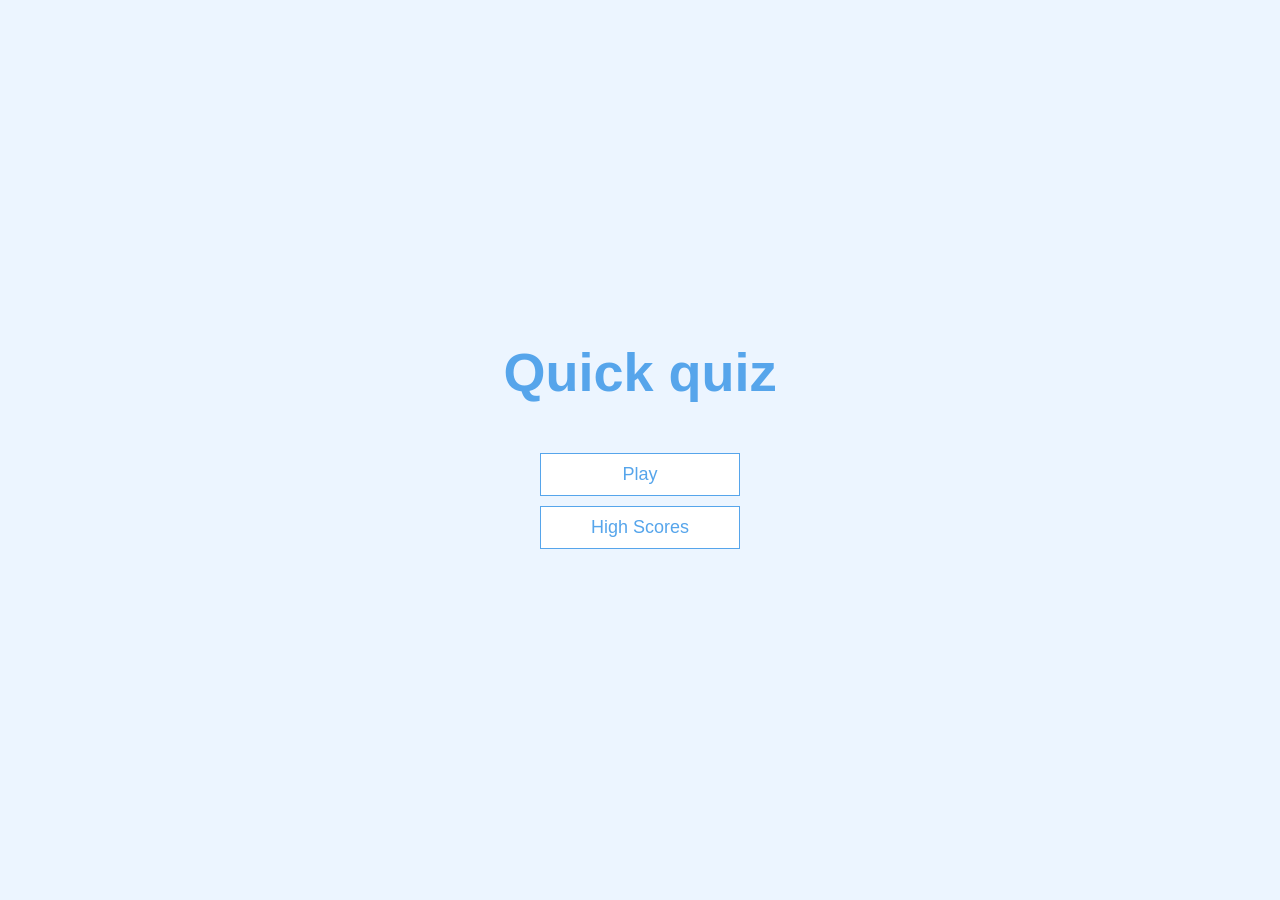
==== index.html @ b70eb053 "html,css,js, google drive for database" ====
<!DOCTYPE html>
<html lang="en">
<head>
    <meta charset="UTF-8">
    <meta name="viewport" content="width=device-width, initial-scale=1.0">
    <title>Home</title>
    <link rel="stylesheet" href="app.css">
</head>
<body>
    
    <div class="container">
        <div id="home" class="flex-center flex-column">
            <h1>Quick quiz</h1>
            <a href="game.html" class="btn">Play</a>
            <a href="highscores.html" class="btn">High Scores</a>



        </div>
    </div>
</body>
</html>
---- app.css ----
:root {
  background-color: #ecf5ff;
  font-size: 62.5%;
}

* {
  box-sizing: border-box;
  font-family: Arial, Helvetica, sans-serif;
  margin: 0;
  padding: 0;
  color: #333;
}

h1,
h2,
h3,
h4 {
  margin-bottom: 1rem;
}

h1 {
  font-size: 5.4rem;
  color: #56a5eb;
  margin-bottom: 5rem;
}

h1 > span {
  font-size: 2.4rem;
  font-weight: 500;
}

h2 {
  font-size: 4.2rem;
  margin-bottom: 4rem;
  font-weight: 700;
}

h3 {
  font-size: 2.8rem;
  font-weight: 500;
}

/* UTILITIES */

.container {
  width: 100vw;
  height: 100vh;
  display: flex;
  justify-content: center;
  align-items: center;
  max-width: 80rem;
  margin: 0 auto;
}

.container > * {
  width: 100%;
}

.flex-column {
  display: flex;
  flex-direction: column;
}

.flex-center {
  justify-content: center;
  align-items: center;
}

.justify-center {
  justify-content: center;
}

.text-center {
  text-align: center;
}

.hidden {
  display: none;
}

/* BUTTONS */
.btn {
  font-size: 1.8rem;
  padding: 1rem 0;
  width: 20rem;
  text-align: center;
  border: 0.1rem solid #56a5eb;
  margin-bottom: 1rem;
  text-decoration: none;
  color: #56a5eb;
  background-color: white;
}

.btn:hover {
  cursor: pointer;
  box-shadow: 0 0.4rem 1.4rem 0 rgba(86, 185, 235, 0.5);
  transform: translateY(-0.1rem);
  transition: transform 150ms;
}

.btn[disabled]:hover {
  cursor: not-allowed;
  box-shadow: none;
  transform: none;
}

/* FORMS */
form {
  width: 100%;
  display: flex;
  flex-direction: column;
  align-items: center;
}

input {
  margin-bottom: 1rem;
  width: 20rem;
  padding: 1.5rem;
  font-size: 1.8rem;
  border: none;
  box-shadow: 0 0.1rem 1.4rem 0 rgba(86, 185, 235, 0.5);
}

input::placeholder {
  color: #aaa;
}
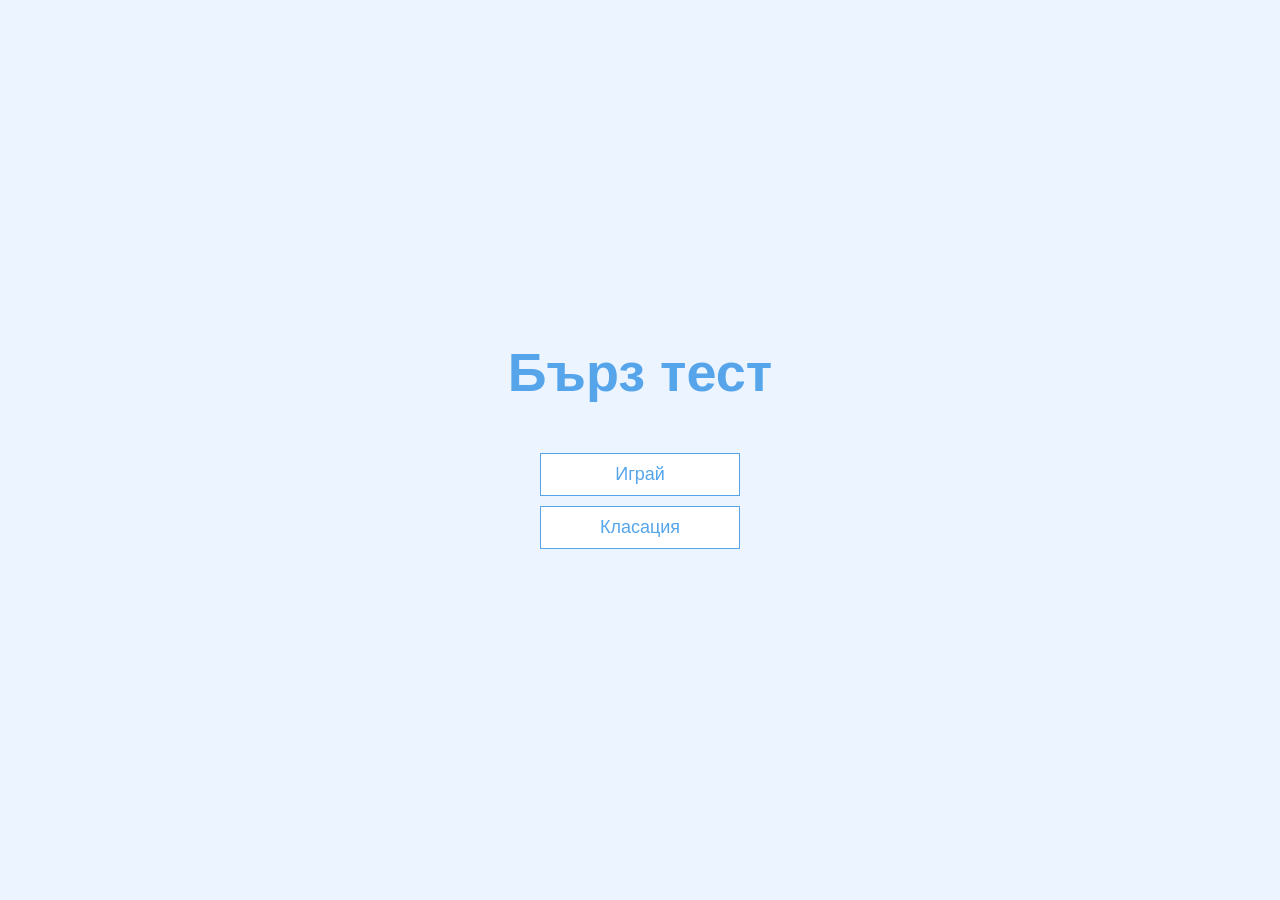
==== commit a7545d66: "add result files" ====
--- a/index.html
+++ b/index.html
@@ -1,18 +1,18 @@
 <!DOCTYPE html>
-<html lang="en">
+<html lang="bg">
 <head>
     <meta charset="UTF-8">
     <meta name="viewport" content="width=device-width, initial-scale=1.0">
-    <title>Home</title>
+    <title>Начало</title>
     <link rel="stylesheet" href="app.css">
 </head>
 <body>
     
     <div class="container">
         <div id="home" class="flex-center flex-column">
-            <h1>Quick quiz</h1>
-            <a href="game.html" class="btn">Play</a>
-            <a href="highscores.html" class="btn">High Scores</a>
+            <h1>Бърз тест</h1>
+            <a href="game.html" class="btn">Играй</a>
+            <a href="highscores.html" class="btn">Класация</a>
 
 
 
--- a/app.css
+++ b/app.css
@@ -123,4 +123,11 @@
 
 input::placeholder {
   color: #aaa;
+}
+
+/* MOBILE SPACING */
+@media (max-width: 768px) {
+  .container {
+    padding-inline: 1.6rem;
+  }
 }
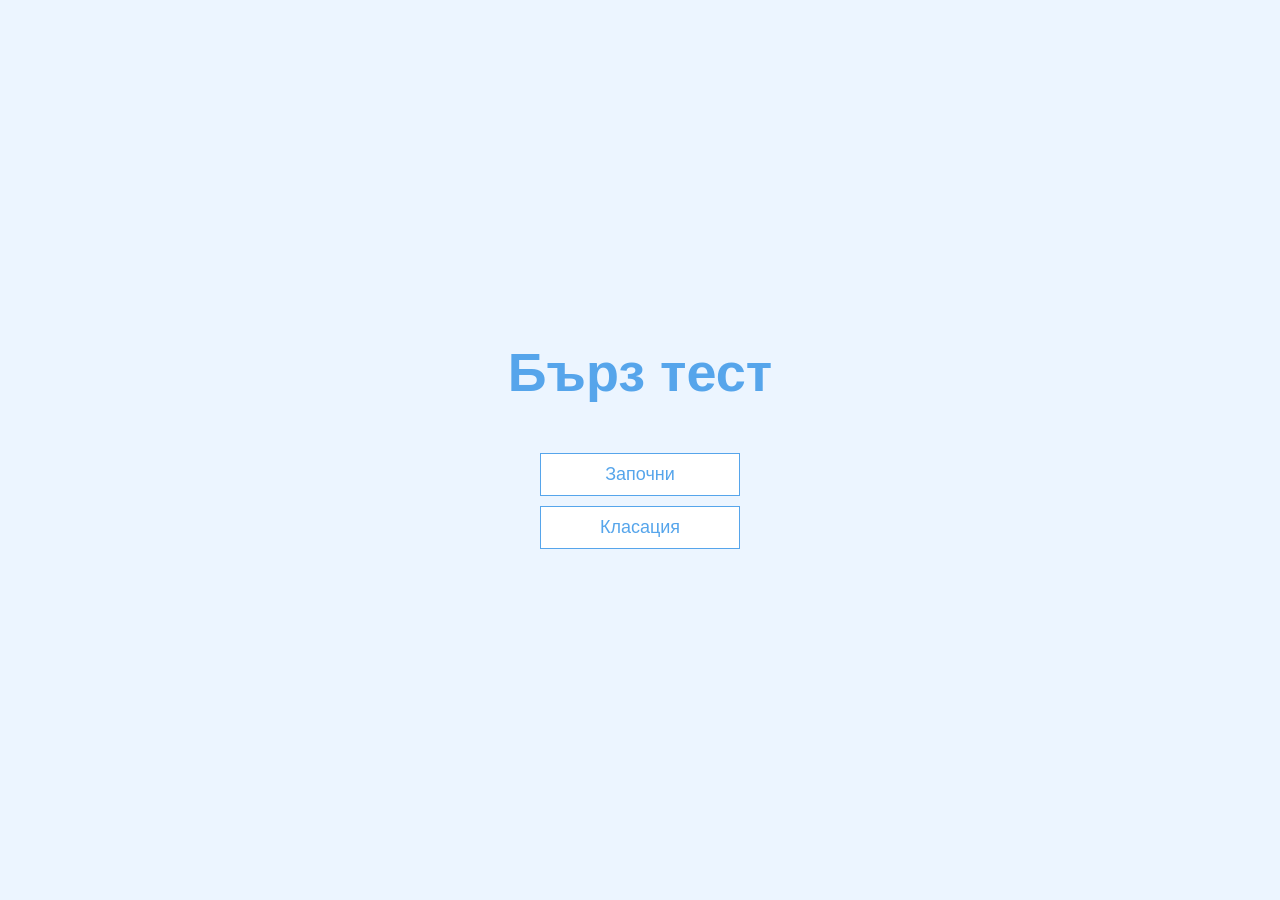
==== commit eb36643f: "CORS/preflight" ====
--- a/index.html
+++ b/index.html
@@ -11,7 +11,7 @@
     <div class="container">
         <div id="home" class="flex-center flex-column">
             <h1>Бърз тест</h1>
-            <a href="game.html" class="btn">Играй</a>
+            <a href="game.html" class="btn">Започни</a>
             <a href="highscores.html" class="btn">Класация</a>
 
 
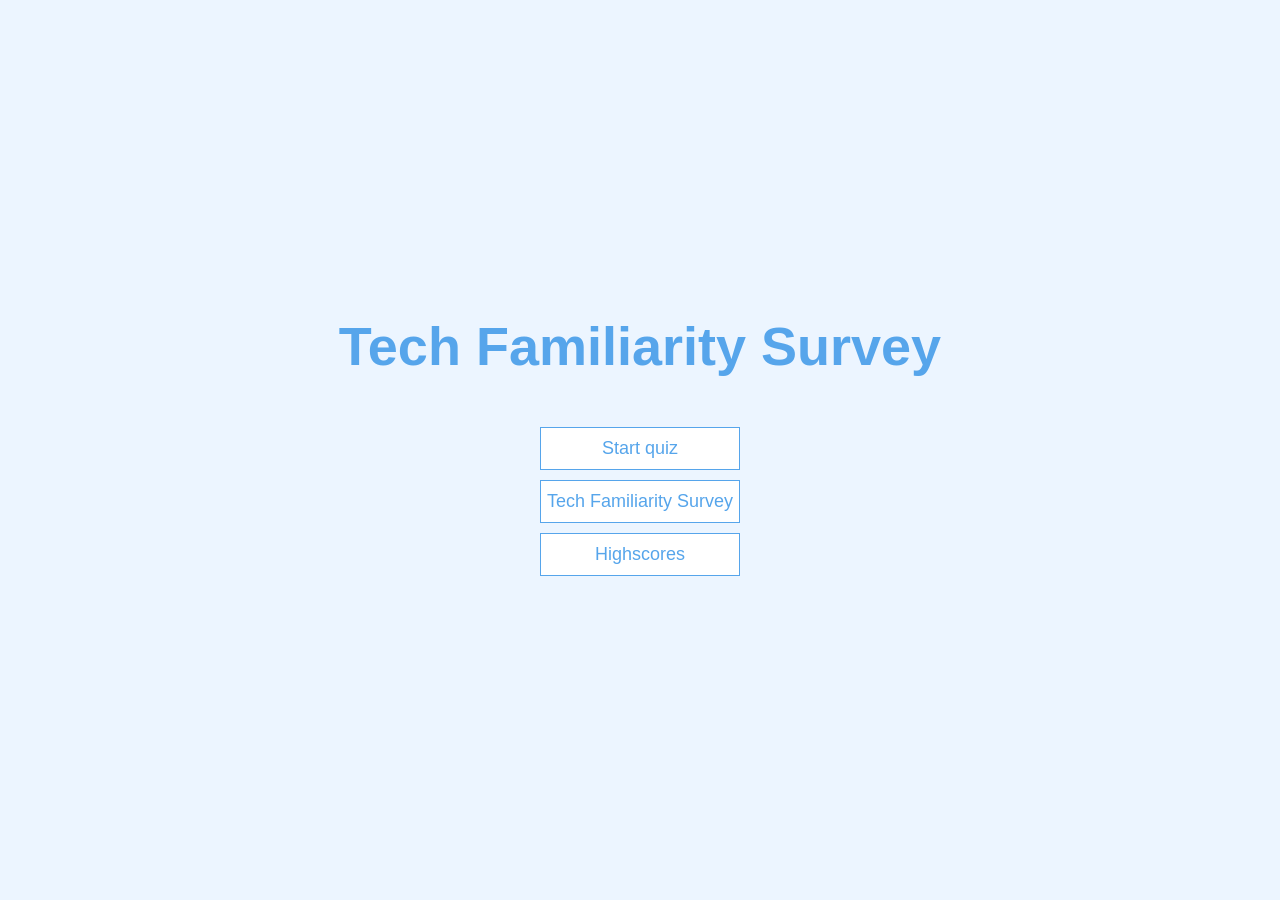
==== commit 883c725b: "teck survey" ====
--- a/index.html
+++ b/index.html
@@ -3,16 +3,17 @@
 <head>
     <meta charset="UTF-8">
     <meta name="viewport" content="width=device-width, initial-scale=1.0">
-    <title>Начало</title>
+    <title>Survey spec: Tech Familiarity Survey</title>
     <link rel="stylesheet" href="app.css">
 </head>
 <body>
     
     <div class="container">
         <div id="home" class="flex-center flex-column">
-            <h1>Бърз тест</h1>
-            <a href="game.html" class="btn">Започни</a>
-            <a href="highscores.html" class="btn">Класация</a>
+            <h1>Tech Familiarity Survey</h1>
+            <a href="game.html" class="btn">Start quiz</a>
+            <a href="tech-quiz.html" class="btn">Tech Familiarity Survey</a>
+            <a href="highscores.html" class="btn">Highscores</a>
 
 
 
--- a/app.css
+++ b/app.css
@@ -9,6 +9,9 @@
   margin: 0;
   padding: 0;
   color: #333;
+}
+#question {
+  font-size: 2.8rem;
 }
 
 h1,
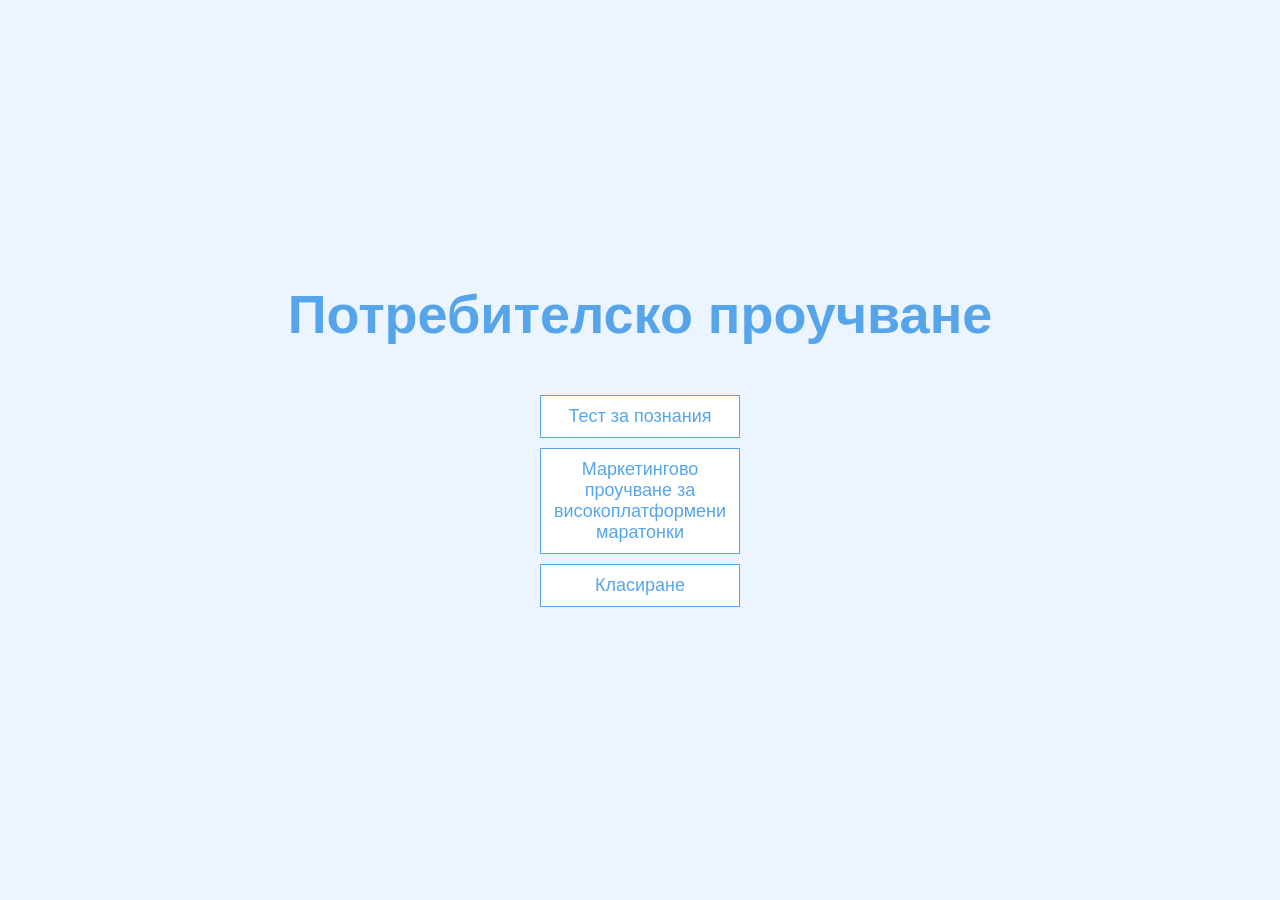
==== commit a96cafba: "new survey" ====
--- a/index.html
+++ b/index.html
@@ -10,10 +10,10 @@
     
     <div class="container">
         <div id="home" class="flex-center flex-column">
-            <h1>Tech Familiarity Survey</h1>
-            <a href="game.html" class="btn">Start quiz</a>
-            <a href="tech-quiz.html" class="btn">Tech Familiarity Survey</a>
-            <a href="highscores.html" class="btn">Highscores</a>
+            <h1>Потребителско проучване</h1>
+            <a href="game.html" class="btn">Тест за познания</a>
+            <a href="tech-quiz.html" class="btn">Маркетингово проучване за високоплатформени маратонки</a>
+            <a href="highscores.html" class="btn">Класиране</a>
 
 
 
--- a/app.css
+++ b/app.css
@@ -46,12 +46,12 @@
 /* UTILITIES */
 
 .container {
-  width: 100vw;
+  width: 120vw;
   height: 100vh;
   display: flex;
   justify-content: center;
   align-items: center;
-  max-width: 80rem;
+  max-width: 120rem;
   margin: 0 auto;
 }
 
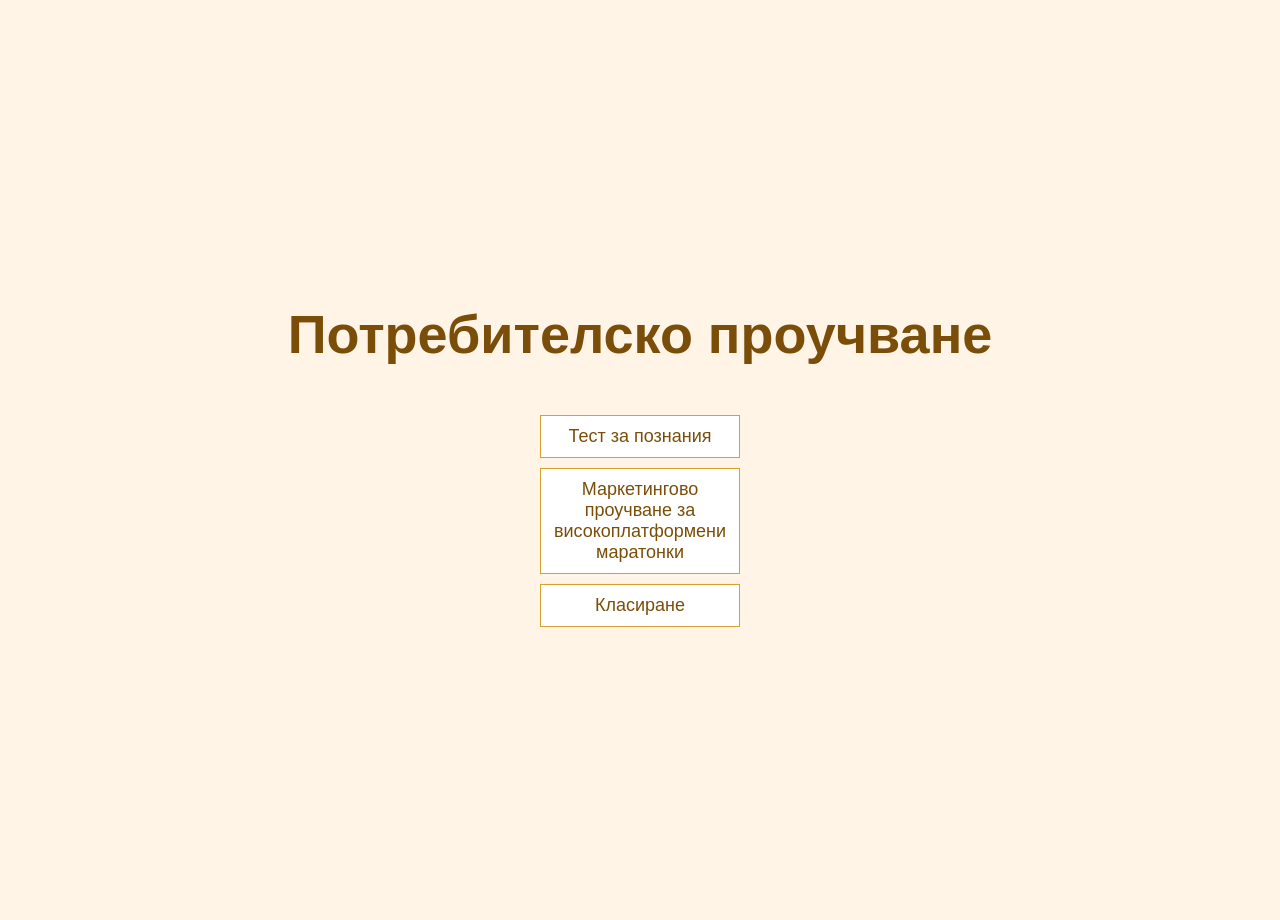
==== commit f6b7c424: "coffee loader" ====
--- a/index.html
+++ b/index.html
@@ -7,7 +7,11 @@
     <link rel="stylesheet" href="app.css">
 </head>
 <body>
-    
+    <div id="pageLoader" class="coffee-loader" aria-busy="true" aria-label="Зареждане">
+        <div class="cup">
+            <div class="handle"></div>
+        </div>
+    </div>
     <div class="container">
         <div id="home" class="flex-center flex-column">
             <h1>Потребителско проучване</h1>
@@ -19,5 +23,14 @@
 
         </div>
     </div>
+    <script>
+        document.addEventListener('DOMContentLoaded', function () {
+            var el = document.getElementById('pageLoader');
+            if (el) {
+                el.classList.add('hidden');
+                el.setAttribute('aria-busy', 'false');
+            }
+        });
+    </script>
 </body>
 </html>
--- a/app.css
+++ b/app.css
@@ -1,6 +1,19 @@
 :root {
-  background-color: #ecf5ff;
+  /* Палитра като при coffee loader: янтар + бяло + топъл фон */
+  --color-primary: #efb54a;
+  --color-primary-dark: #d9a030;
+  --color-primary-deep: #7a4e08;
+  --color-page-bg: #fff4e6;
+  --color-surface: #ffffff;
+  --shadow-primary: rgba(239, 181, 74, 0.5);
+  --border-primary-soft: rgba(239, 181, 74, 0.35);
+
+  background-color: var(--color-page-bg);
   font-size: 62.5%;
+}
+
+html {
+  overflow-x: hidden;
 }
 
 * {
@@ -12,6 +25,9 @@
 }
 #question {
   font-size: 2.8rem;
+  max-width: 100%;
+  word-wrap: break-word;
+  overflow-wrap: anywhere;
 }
 
 h1,
@@ -23,7 +39,7 @@
 
 h1 {
   font-size: 5.4rem;
-  color: #56a5eb;
+  color: var(--color-primary-deep);
   margin-bottom: 5rem;
 }
 
@@ -46,13 +62,15 @@
 /* UTILITIES */
 
 .container {
-  width: 120vw;
-  height: 100vh;
-  display: flex;
-  justify-content: center;
-  align-items: center;
-  max-width: 120rem;
-  margin: 0 auto;
+  width: 100%;
+  max-width: 90rem;
+  min-height: 100vh;
+  min-height: 100dvh;
+  display: flex;
+  justify-content: center;
+  align-items: center;
+  margin: 2rem auto 0;
+  box-sizing: border-box;
 }
 
 .container > * {
@@ -79,6 +97,72 @@
 
 .hidden {
   display: none;
+}
+
+/* Coffee cup loader — index, game, tech-quiz */
+.coffee-loader {
+  position: fixed;
+  inset: 0;
+  z-index: 1000;
+  display: flex;
+  justify-content: center;
+  align-items: center;
+  margin: 0;
+  width: auto;
+  max-width: none;
+  height: auto;
+  min-height: 100dvh;
+  border: none;
+  border-radius: 0;
+  background-color: var(--color-primary);
+}
+
+.coffee-loader.hidden {
+  display: none !important;
+}
+
+.coffee-loader .cup {
+  position: relative;
+  top: auto;
+  left: auto;
+  height: 140px;
+  width: 180px;
+  border: 6px solid var(--color-primary);
+  border-radius: 0 0 70px 70px;
+  background-image: url(./coffee.png);
+  box-shadow: 0 0 0 6px white;
+  background-repeat: repeat-x;
+  background-position: 0 140px;
+  animation: coffee-cup-fill 2.5s infinite;
+}
+
+.coffee-loader .handle {
+  height: 70px;
+  width: 40px;
+  background-color: transparent;
+  border: 6px solid white;
+  position: absolute;
+  top: 2px;
+  left: 186px;
+  border-radius: 0 25px 80px 0;
+}
+
+@keyframes coffee-cup-fill {
+  0% {
+    background-position: 0 140px;
+  }
+  20% {
+    background-position: -450px 100px;
+  }
+  40% {
+    background-position: -900px 50px;
+  }
+  80% {
+    background-position: -1350px -40px;
+  }
+  100% {
+    background-position: 0 140px;
+  }
 }
 
 /* BUTTONS */
@@ -87,16 +171,16 @@
   padding: 1rem 0;
   width: 20rem;
   text-align: center;
-  border: 0.1rem solid #56a5eb;
+  border: 0.1rem solid var(--color-primary-dark);
   margin-bottom: 1rem;
   text-decoration: none;
-  color: #56a5eb;
-  background-color: white;
+  color: var(--color-primary-deep);
+  background-color: var(--color-surface);
 }
 
 .btn:hover {
   cursor: pointer;
-  box-shadow: 0 0.4rem 1.4rem 0 rgba(86, 185, 235, 0.5);
+  box-shadow: 0 0.4rem 1.4rem 0 var(--shadow-primary);
   transform: translateY(-0.1rem);
   transition: transform 150ms;
 }
@@ -121,16 +205,47 @@
   padding: 1.5rem;
   font-size: 1.8rem;
   border: none;
-  box-shadow: 0 0.1rem 1.4rem 0 rgba(86, 185, 235, 0.5);
+  box-shadow: 0 0.1rem 1.4rem 0 var(--shadow-primary);
 }
 
 input::placeholder {
   color: #aaa;
 }
 
-/* MOBILE SPACING */
+/* MOBILE */
 @media (max-width: 768px) {
   .container {
     padding-inline: 1.6rem;
+    padding-block: 2rem;
+    align-items: flex-start;
+    height: auto;
+  }
+
+  h1 {
+    font-size: 3.6rem;
+    margin-bottom: 3rem;
+  }
+
+  h2 {
+    font-size: 2.4rem;
+    margin-bottom: 2rem;
+    line-height: 1.25;
+  }
+
+  #question {
+    font-size: 2.2rem;
+    line-height: 1.3;
+  }
+
+  .btn {
+    width: 100%;
+    max-width: 28rem;
+    box-sizing: border-box;
+  }
+
+  input {
+    width: 100%;
+    max-width: 28rem;
+    box-sizing: border-box;
   }
 }
